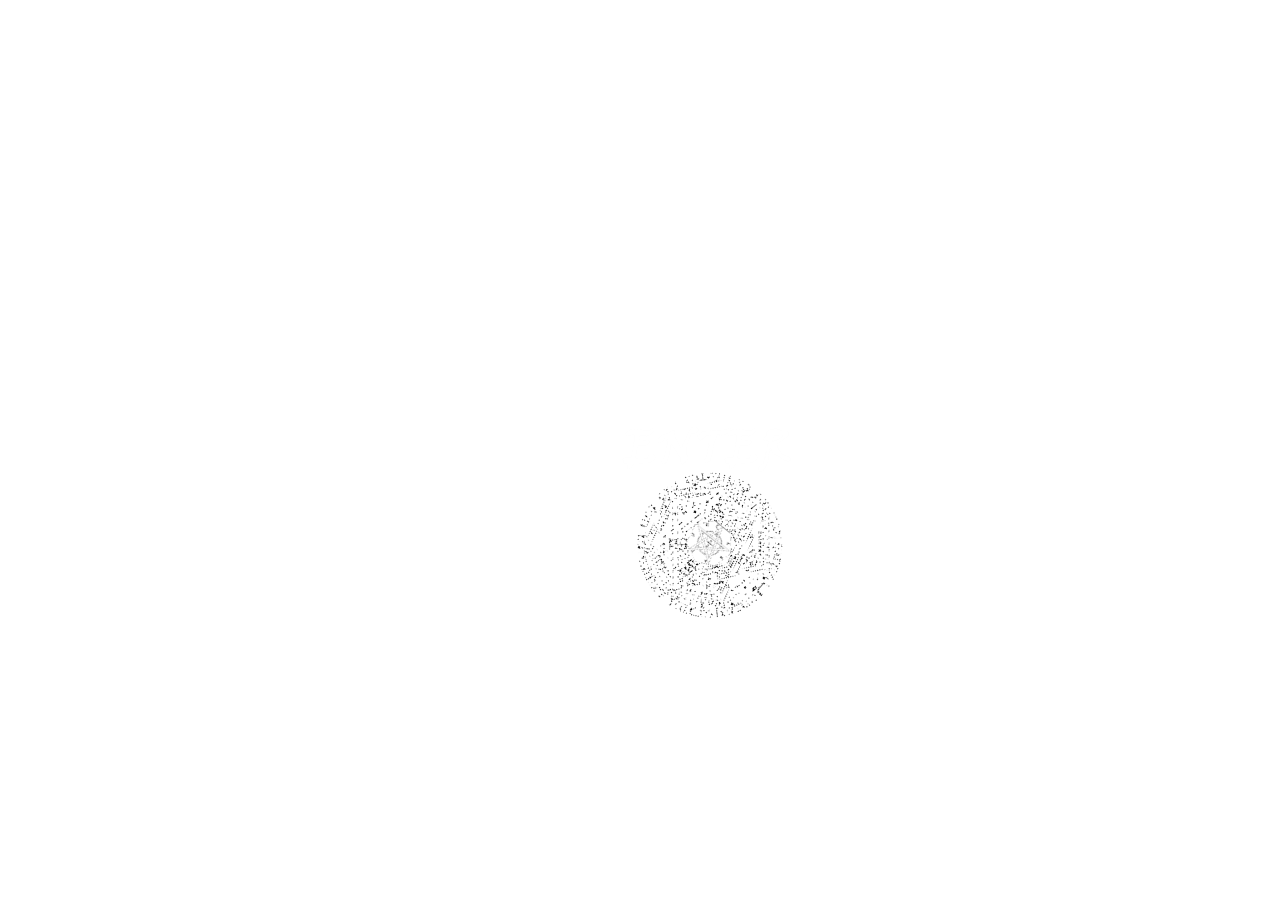
==== index.html @ 3ad08553 "Push for Online deployment section of Project" ====
<!DOCTYPE html>
<html>
<head>
<title>
</title>
<link rel="stylesheet" href="css/style.css" />

<script type="text/javascript" src="jquery-1.7.1.js"></script>

<script type="text/javascript" src="smoke/smoke.js"></script>

<script type='text/javascript'>//<![CDATA[

$(window).load(function(){
var angle = 0;
setInterval(function(){
      angle+=3;
     $("#layer1").rotate(angle);
},50);
});//]]> 


</script>

<script type='text/javascript'>//<![CDATA[
$(window).load(function(){
var angle = 0;
setInterval(function(){
      angle+=-3;
     $("#layer2").rotate(angle);
},50);
});//]]> 

</script>

<script type='text/javascript'>//<![CDATA[
$(window).load(function(){
var angle = 0;
setInterval(function(){
      angle+=3;
     $("#layer3").rotate(angle);
},50);
});//]]> 

</script> 


</head>


<body id="indexB">

<canvas id="canvas" style="position:absolute;">

</canvas>
<script>
	var canvas = document.getElementById('canvas')
	var ctx = canvas.getContext('2d')
	canvas.width = innerWidth
	canvas.height = innerHeight

	var party = smokemachine(ctx, [54, 16.8, 18.2])
	party.start() // start animating

	onmousemove = function (e) {
		var x = e.clientX
		var y = e.clientY
		var n = .5
		var t = Math.floor(Math.random() * 200) + 3800
		party.addsmoke(x, y, n, t)
	}

	setInterval(function(){
		party.addsmoke(innerWidth/2, innerHeight, 1)
	}, 100)

</script>

<script type="text/javascript" src="jQueryRotateCompressed.js"></script>


<div id="layer-2">
<img id="layer2" src="images/layer 2.gif" alt="Dei Aemeth" />
</div>

<div id="layer-3">
<img id="layer3" src="images/layer3.gif" alt="Sigillum" />
</div>

<div id="layer-1">

<a href="main.html"><img id="layer1" src="images/layer1.gif" alt="Enter!" /></a>

</div>

<div class="enter">
<img src="images/enter.gif" alt="Enter below"  />
</div>

</body>
</html>
---- css/style.css ----
/*
index.html styling
*/

#indexB {
    margin: 0;
    padding: 0;
}
#canvas {
	padding:0;
	margin:0;
}
.enter {
	top:400px;
	left:610px;
	position:absolute;
}
#layer-1 {
	top:486px; 
	left:659px; 
	position:absolute;
}
#layer-2 {
	top:463px; 
	left:636.5px; 
	position:absolute;
}
#layer-3 {
	top:460px; 
	left:630px; 
	position:absolute;
}
/* the following is used for the menu's & footers on all pages bar index.html */
#copyright {
	float:left;
	display:block;
	text-align:left;
	color:white;
}
#menu {
	position:fixed;
	width:100%;
}
li {
	display:inline;
	float:right;
}
li a {
	display:block;
	border-radius:45px;
	color:blue;
	text-align:center;
	padding:14px 16px;
}
li a:hover:not(.active){
	background-color:white;
}
.active {
	background-color:red;
}
ul {
	margin:0;
	padding:0;
	overflow:hidden;
	background-color:gray;
}
#footer {
	margin:auto;
	width:120px;
	height:30px;
	padding-top:20px;
}
#fb {
	float:left;
}
#tw {
	float:left;
}
#yt {
	float:left;
}
/* end of menu & footer styling */

/*
main.html styling
*/
body{
	margin-top:0;
}
#leftholder {
	width:265px;
	float:left;
	padding-top:50px;
}
#centralholder {
	width:680px;
	float:left;
	padding-left:100px;
}
#rightholder {
	padding-top:50px;
	width:250px;
	float:right;
}
#holder
{
	padding-top:40px;
	width:100%;
	margin:auto;
	height:400px;
}
#D {
	float:left;
	width:227px;
}

#A {
	float:right;
	width:200px;
}
#N {
	float:left;
	width:202px;
	padding-left:20px;
}
#q1 {
	float:left;
	-ms-transform:rotate(7deg);
	-webkit-transform:rotate(7deg);
	transform:rotate(7deg);
}
#q2 {
	float:right;
}
#mainbody {
	height:130px;
}
#q3 {
	float:left;
	-ms-transform:rotate(-17deg);
	-webkit-transform:rotate(-17deg);
	transform:rotate(-17deg);
}
#q4 {
	float:left;
	-ms-transform:rotate(-17deg);
	-webkit-transform:rotate(-17deg);
	transform:rotate(-17deg);
}
#q5 {
	float:left;	
}
#q6 {
	float:left;
	-ms-transform:rotate(-27deg);
	-webkit-transform:rotate(-27deg);
	transform:rotate(-27deg);
}
#q7 {
	float:left;
}
#q8 {
	float:right;
}
#q9 {
	float:right;
	-ms-transform:rotate(17deg);
	-webkit-transform:rotate(17deg);
	transform:rotate(17deg);
}
#q0 {
	float:left;
}
#q10 {
	float:left;
	-ms-transform:rotate(20deg);
	-webkit-transform:rotate(20deg);
	transform:rotate(20deg);	
}
#q11 {
	float:right;
	-ms-transform:rotate(-4deg);
	-webkit-transform:rotate(-4deg);
	transform:rotate(-4deg);	
}
/*
about.html styling
*/
#aboutContainer {
	width:100%;
	height:600px;
}
#members {
	padding-top:50px;
	width:999px;
	height:820px;
	margin:auto;
}
#gaz {
	float:left;
	width:333px;
}
#gazimg {
	float:left;
	padding-right:10px;
}
#gaztext {
	overflow: -wrap;
	line-height:1.5;
	padding-left:15px;
	font-family:verdana;
}
#pidgey {
	float:left;
	width:333px;
}
#pidgeyimg {
	float:left;
	padding-right:10px;
	}
#pidgeytext {
	line-height:1.5;
	padding-left:15px;
	overflow: -wrap;
	font-family:verdana;
}
#neo {
	float:left;
	width:333px;
}
#neoimg {
	padding-right:10px;
	float:left;
}
#neotext {
	font-family:verdana;
	overflow: -wrap;
	line-height:1.5;
	padding-left:15px;
	}
#bannerimg {
	font-family:verdana;
	line-height:1.5;
	height:400px;
	margin:auto;
	width:700px;
	text-align:justify;
	overflow: -wrap;
}
#banner {
	margin:auto;
	border-radius:45px;
	width:750px;
	height:150px;
}
/*
music.html styling
*/
#music {
	padding-top:50px;
	background-image:url("../images/newspaper.jpg");
	height:400px;
	width:1000px;
	margin:auto;
}
h3 {
	text-align:center;
}
#deprived {
	padding:5px;
	width:150px;
	float:left;
	overflow: -wrap;
	text-align:justify;
}
.musicimg {
	display:block;
	margin:auto;
}
#bilder {
	padding:5px;
	width:150px;
	float:left;
}
#vicky {
	padding:5px;
	width:150px;
	float:left;
}
#drunk {
	padding:5px;
	width:150px;
	float:left;
}
#rubber {
	padding:5px;
	width:150px;
	float:left;
}
#rag {
	padding:5px;
	width:150px;
	float:left;
}
/*
videos.html styling
*/
#videos {
	padding-top:50px;
}
#vidtitle {
	text-align:center;
}
#silkvicky {
	float:left;
}
#raise {
	float:right;
}
#bilderberg {
	width:520px;
	margin:auto;
}
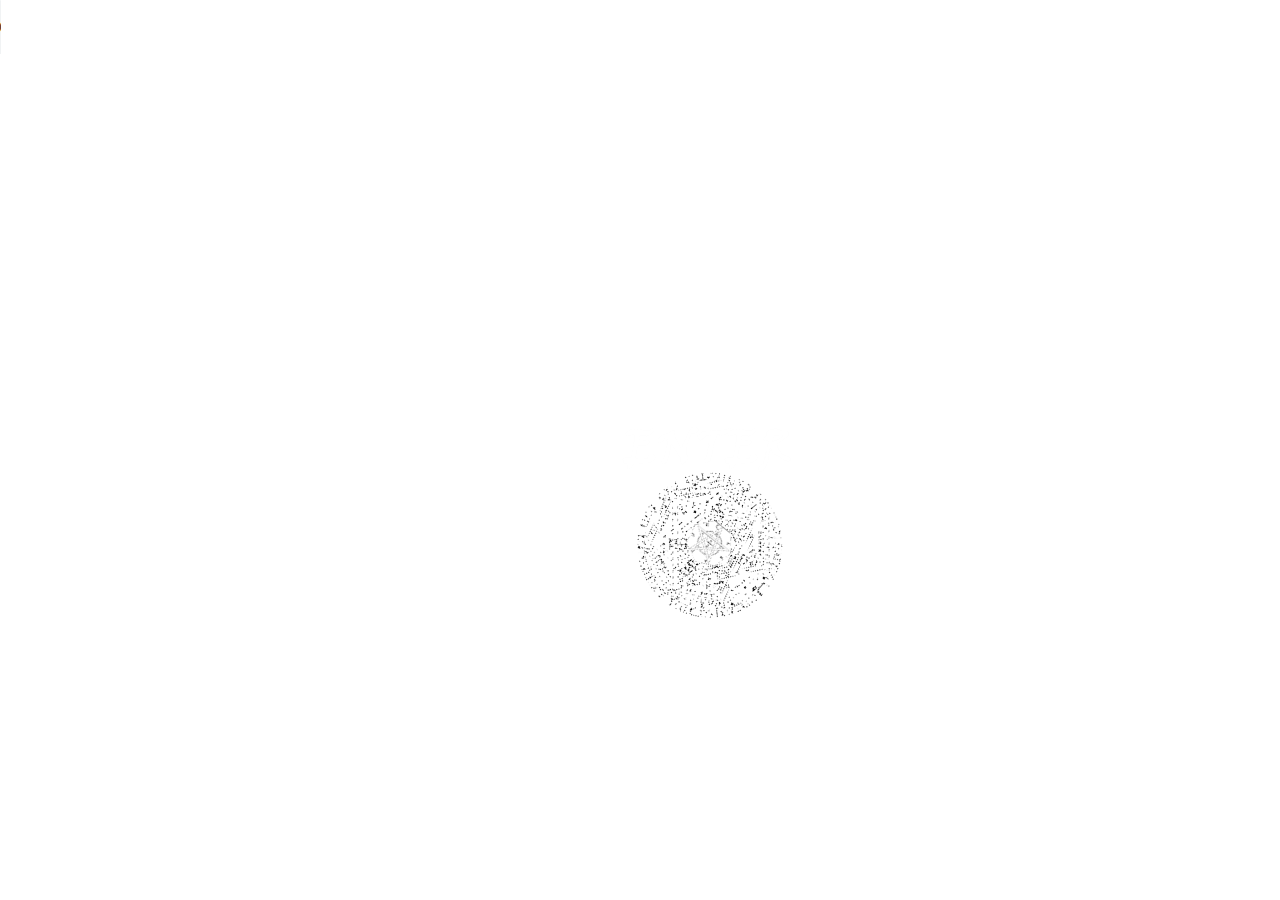
==== commit 0a66ad04: "Attempt to preload audio file for Main.Html" ====
--- a/index.html
+++ b/index.html
@@ -1,6 +1,10 @@
 <!DOCTYPE html>
 <html>
 <head>
+	<audio controls="none" preload>
+		<source src="sounds/sound.mp3 type="audio/mp3">
+	</audio>
+
 <title>
 </title>
 <link rel="stylesheet" href="css/style.css" />
--- a/css/style.css
+++ b/css/style.css
@@ -1,6 +1,18 @@
 /*
 index.html styling
 */
+/*Firefox specific*/
+@supports (-moz-appearance:meterbar) {
+	#indexB {
+		background-color: black;
+	}
+	#canvas {
+		background-image: url("../images/dnastrand.gif");
+		background-repeat: no-repeat;
+		left:350px;
+	}
+}
+/*other browsers*/
 
 #indexB {
     margin: 0;
@@ -320,4 +332,4 @@
 #bilderberg {
 	width:520px;
 	margin:auto;
-}+}
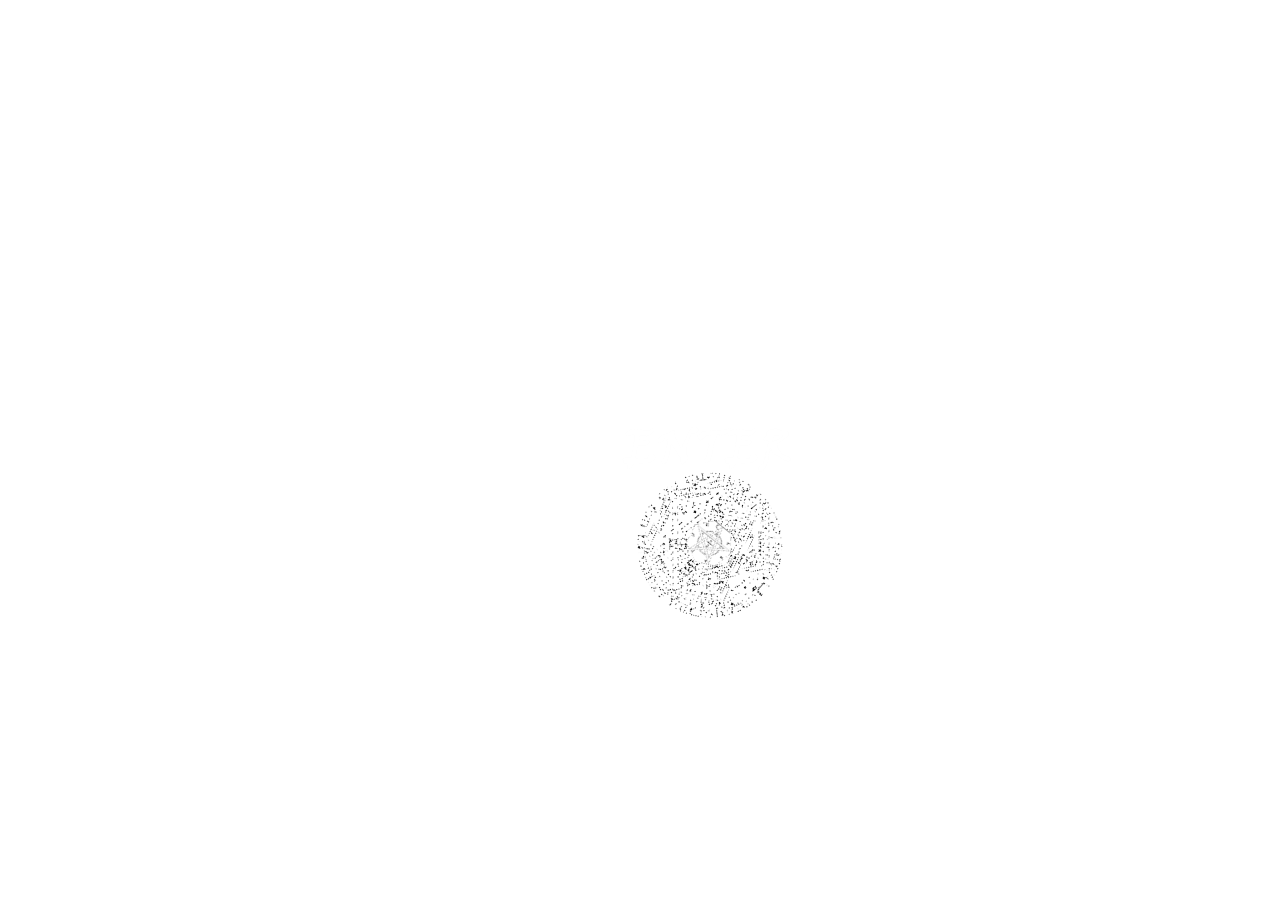
==== commit d6739268: "audio pre load didn't work-researching options" ====
--- a/index.html
+++ b/index.html
@@ -1,9 +1,6 @@
 <!DOCTYPE html>
 <html>
 <head>
-	<audio controls="none" preload>
-		<source src="sounds/sound.mp3 type="audio/mp3">
-	</audio>
 
 <title>
 </title>
